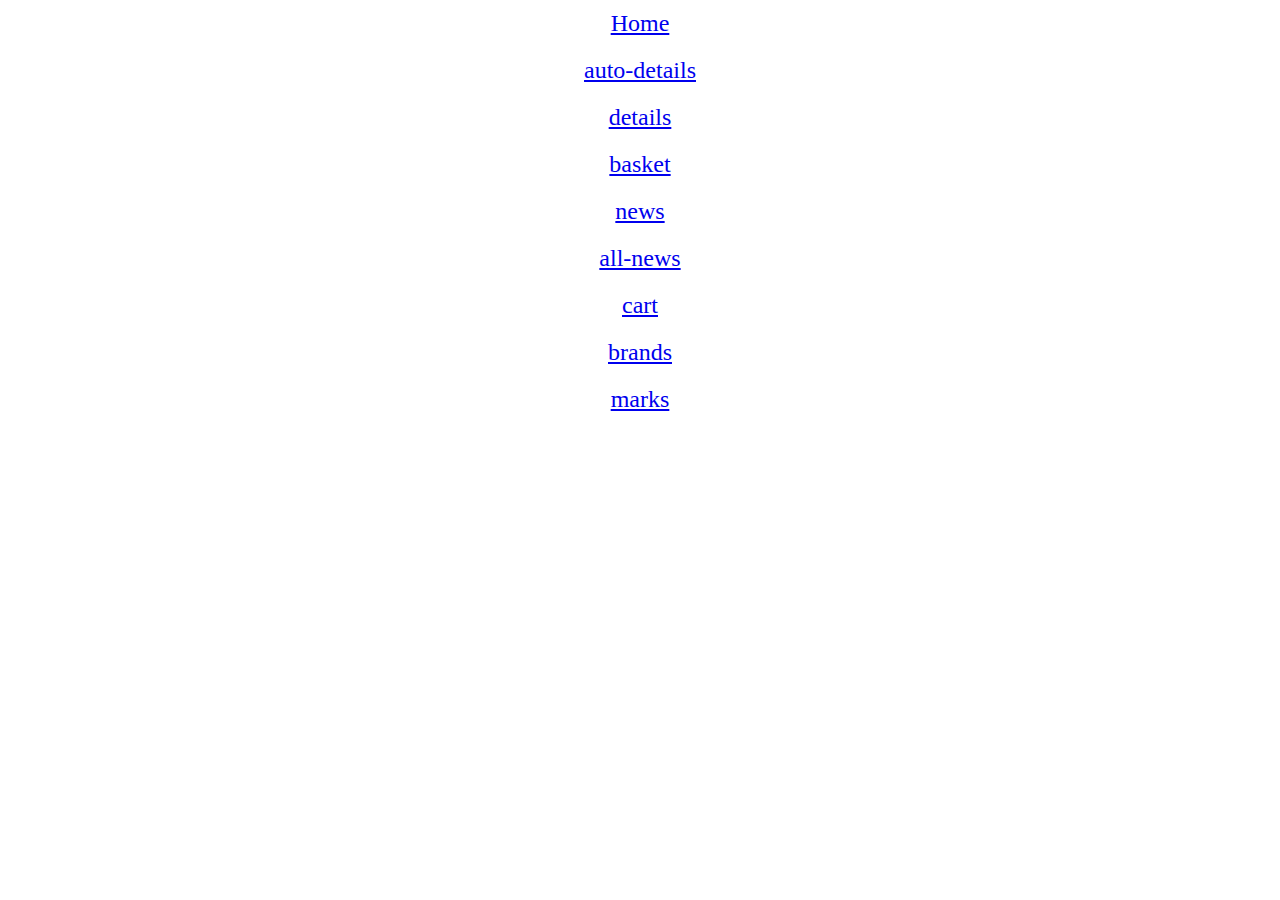
==== index.html @ d34f8f54 "Update index.html" ====
<!DOCTYPE html>
<html lang="en">
<head>
	<meta charset="UTF-8">
	<title>Document</title>
	<style>
		html {
			height: 100%;
		}
		body {
			margin: 0;
			height: 100%;
		}
		body:before {
			height: 100%;
			background: url(img/prev.png) no-repeat;
			-webkit-background-size: cover;
			background-size: cover;
		 	-webkit-filter: blur(5px);
			 -moz-filter: blur(5px);
			 -o-filter: blur(5px);
			 -ms-filter: blur(5px);
			 filter: blur(5px);
		}
		.container {
			max-width: 980px;
			height: 100%;
			margin: 0 auto;
			text-align: center;
			background: rgba(255,255,255, 0.5);
		}
		a {
			display: block;
			padding: 10px 0;
			font-size: 24px;
		}
		a:hover {
			text-decoration: none;
		}
	</style>
</head>
<body>
	<div class="container">
		<a href="home.html">Home</a>
		<a href="auto-details.html">auto-details</a>
		<a href="details.html">details</a>
		<a href="basket.html">basket</a>
		<a href="news.html">news</a>
		<a href="all-news.html">all-news</a>
		<a href="cart.html">cart</a>
		<a href="catalog-brand">brands</a>
		<a href="catalog-marks">marks</a>
	</div>
</body>
</html>
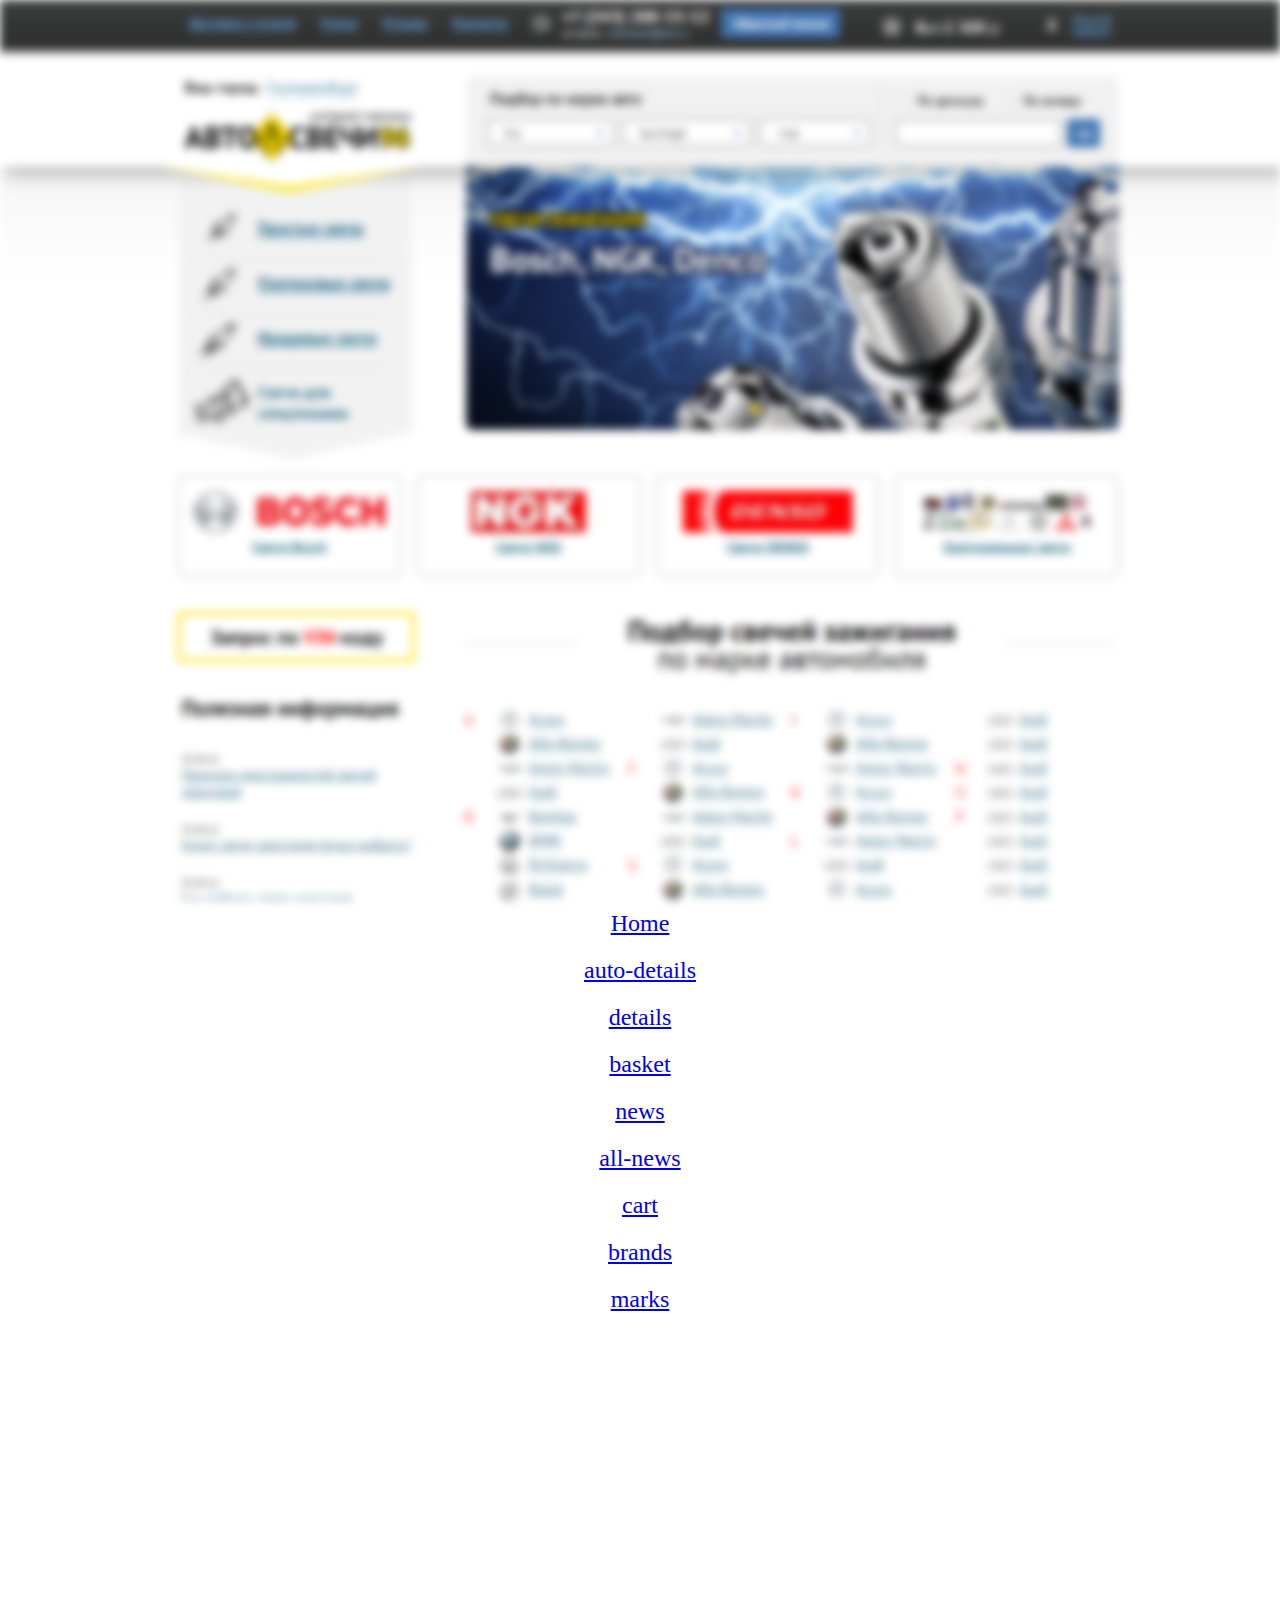
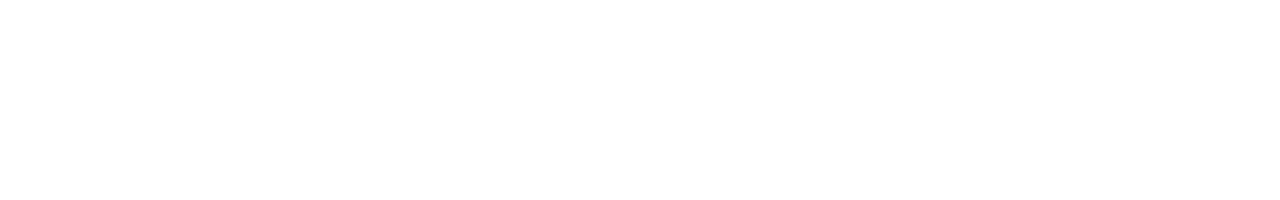
==== commit 6b8d5f01: "Update index.html" ====
--- a/index.html
+++ b/index.html
@@ -12,7 +12,10 @@
 			height: 100%;
 		}
 		body:before {
+			content: '';
+			width: 100%;
 			height: 100%;
+			display: block;
 			background: url(img/prev.png) no-repeat;
 			-webkit-background-size: cover;
 			background-size: cover;
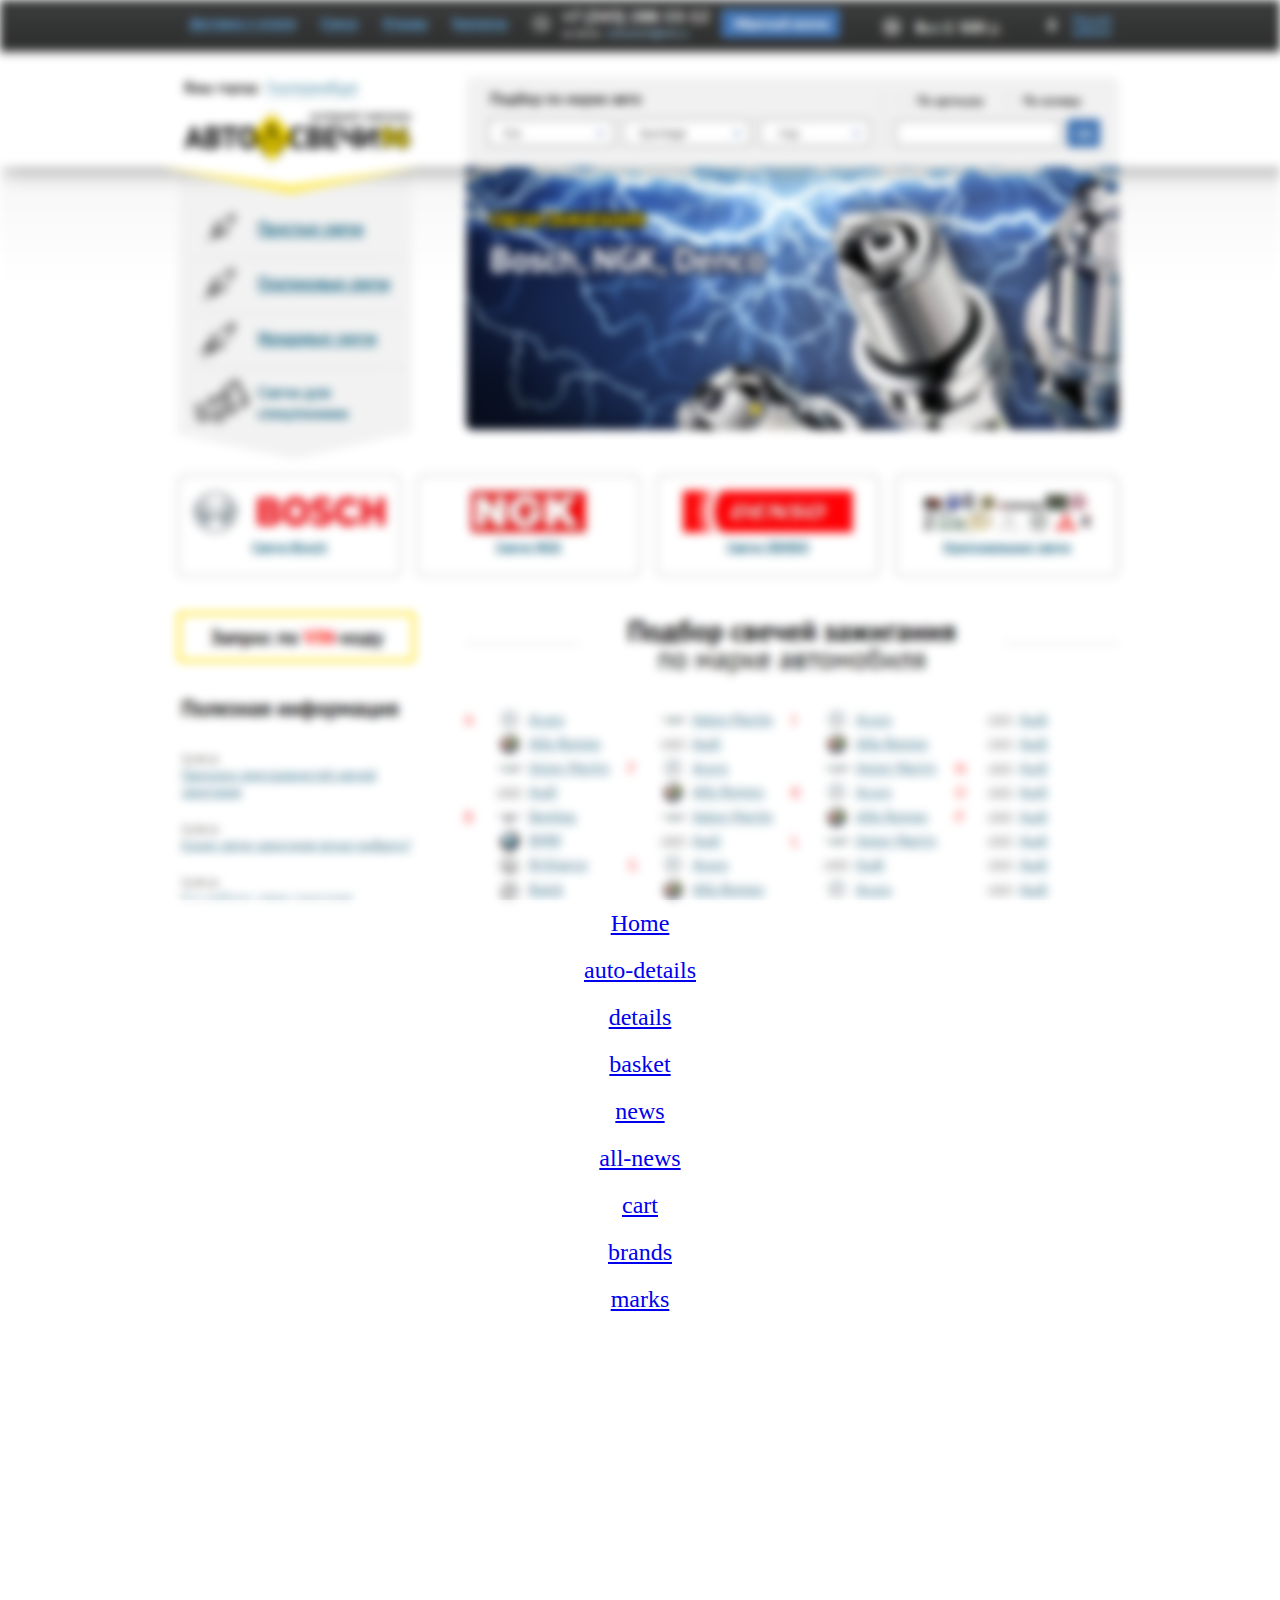
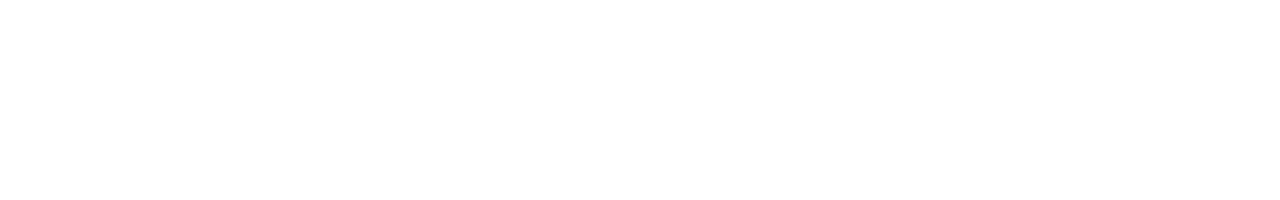
==== commit 66109c3b: "Update index.html" ====
--- a/index.html
+++ b/index.html
@@ -13,6 +13,7 @@
 		}
 		body:before {
 			content: '';
+			position: relative;
 			width: 100%;
 			height: 100%;
 			display: block;
@@ -24,6 +25,7 @@
 			 -o-filter: blur(5px);
 			 -ms-filter: blur(5px);
 			 filter: blur(5px);
+			z-index: -1;
 		}
 		.container {
 			max-width: 980px;
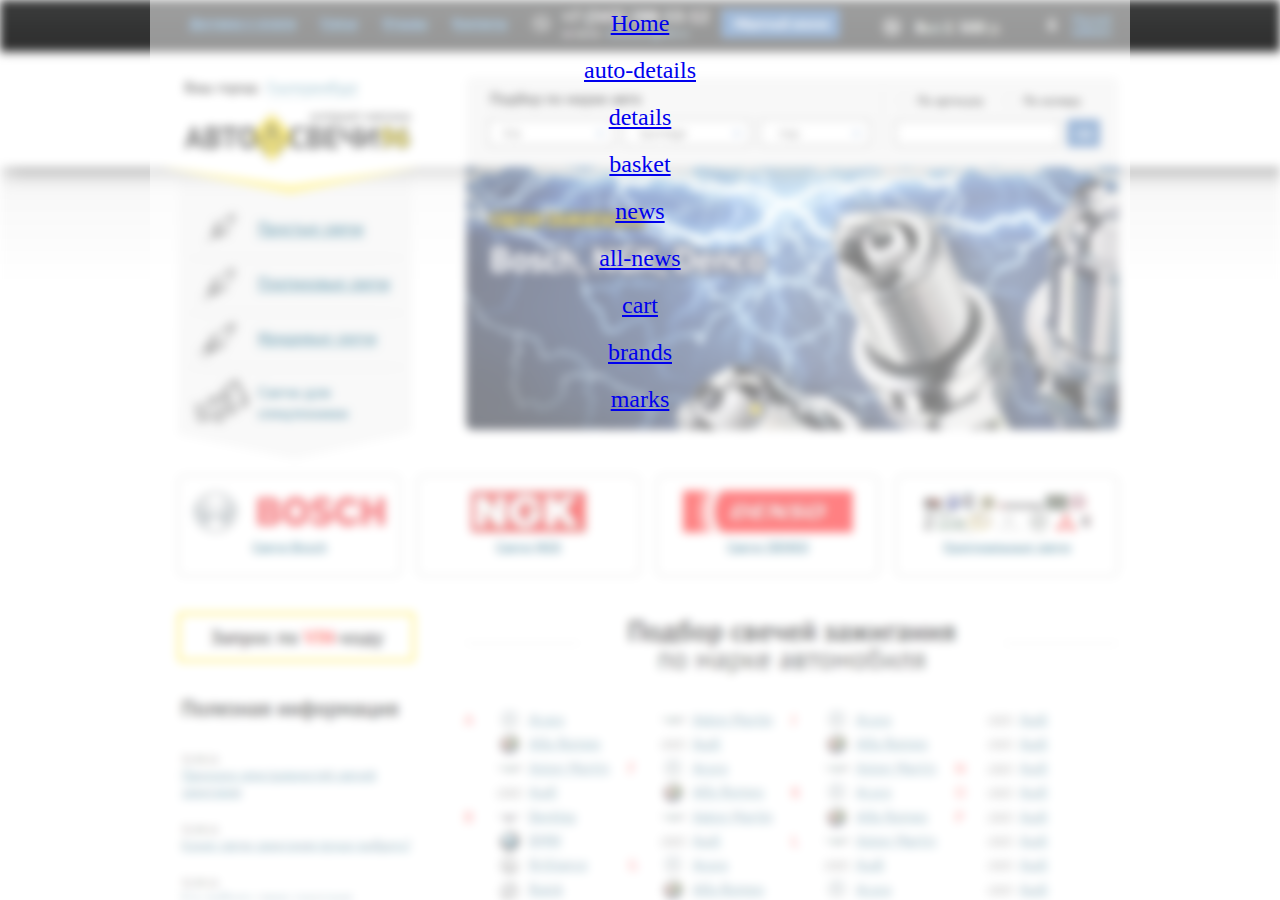
==== commit cbdbd6ab: "Update index.html" ====
--- a/index.html
+++ b/index.html
@@ -13,9 +13,12 @@
 		}
 		body:before {
 			content: '';
-			position: relative;
+			position: absolute;
+			left: 0;
+			top: 0;
+			bottom: 0;
+			right: 0;
 			width: 100%;
-			height: 100%;
 			display: block;
 			background: url(img/prev.png) no-repeat;
 			-webkit-background-size: cover;
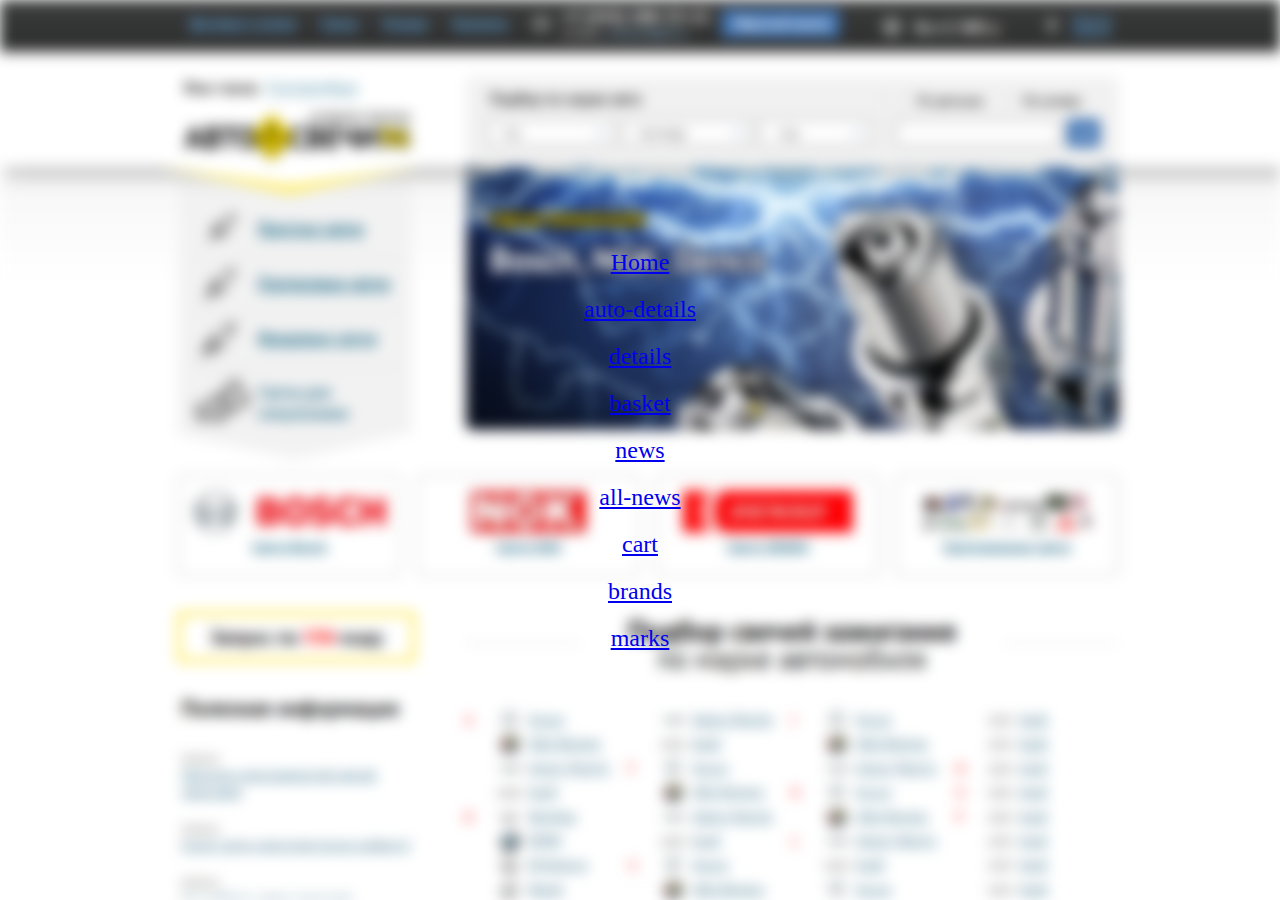
==== commit e2752cd3: "Update index.html" ====
--- a/index.html
+++ b/index.html
@@ -8,8 +8,11 @@
 			height: 100%;
 		}
 		body {
+			display: table;
 			margin: 0;
+			width: 100%;
 			height: 100%;
+			text-align: center;
 		}
 		body:before {
 			content: '';
@@ -23,19 +26,16 @@
 			background: url(img/prev.png) no-repeat;
 			-webkit-background-size: cover;
 			background-size: cover;
-		 	-webkit-filter: blur(5px);
-			 -moz-filter: blur(5px);
-			 -o-filter: blur(5px);
-			 -ms-filter: blur(5px);
-			 filter: blur(5px);
+		 	-webkit-filter: blur(7px);
+			 -moz-filter: blur(7px);
+			 -o-filter: blur(7px);
+			 -ms-filter: blur(7px);
+			 filter: blur(7px);
 			z-index: -1;
 		}
 		.container {
-			max-width: 980px;
-			height: 100%;
-			margin: 0 auto;
-			text-align: center;
-			background: rgba(255,255,255, 0.5);
+			display: table-cell;
+			vertical-align: middle;
 		}
 		a {
 			display: block;
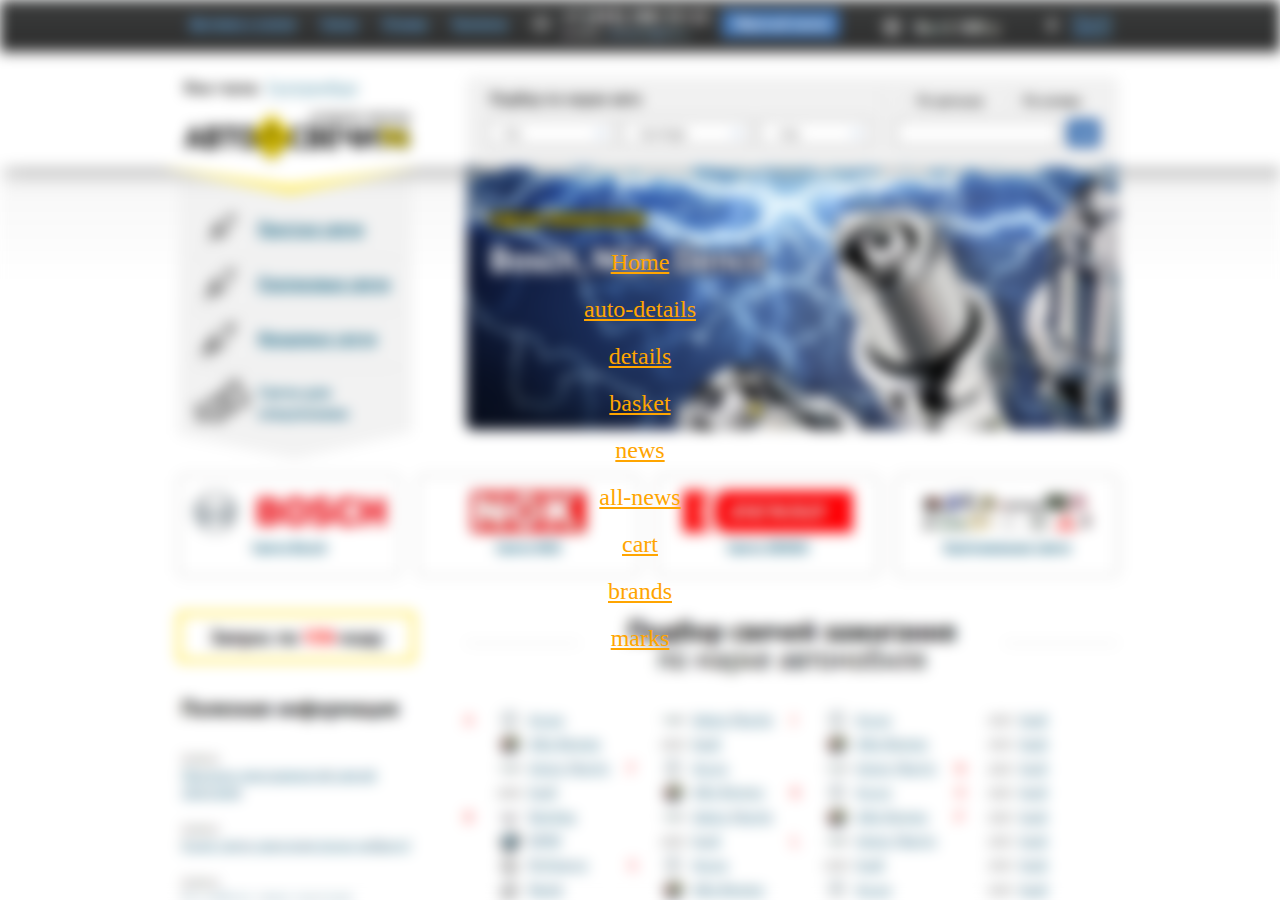
==== commit 189e72e6: "Update index.html" ====
--- a/index.html
+++ b/index.html
@@ -41,6 +41,7 @@
 			display: block;
 			padding: 10px 0;
 			font-size: 24px;
+			color: orange;
 		}
 		a:hover {
 			text-decoration: none;
